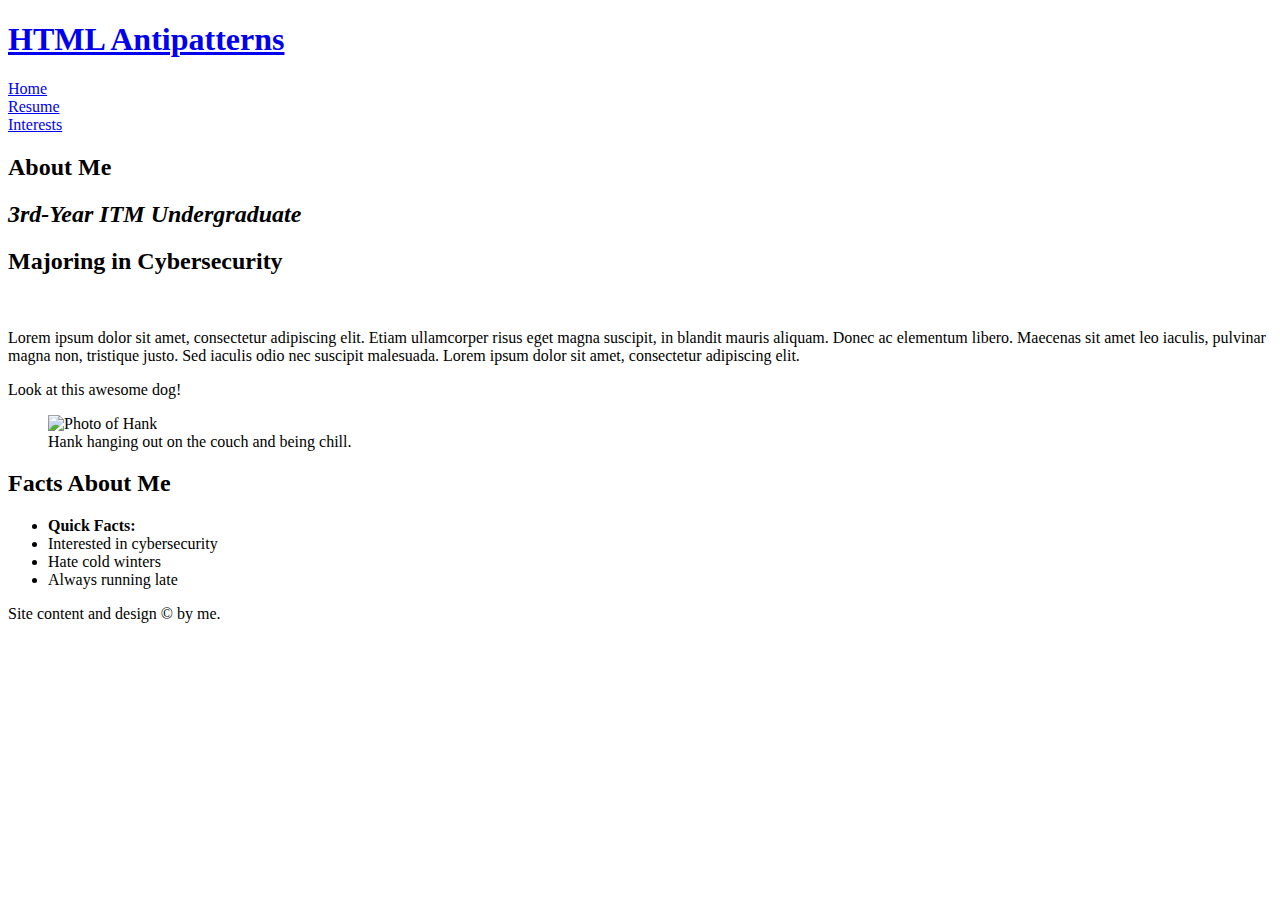
==== pp-02/index.html @ b79b4d4b "fixed navigation and title" ====
<!DOCTYPE html>
<html id="home" lang="en">
<head>
  <!--Hint: avoid decorative punctuation marks in <title> tags -->
  <title>HTML Antipatterns</title>
  <!--Hint: Don't add extra space around `=` signs in attribute-value pairs-->
  <meta charset = "utf-8" />
  <meta name = "viewport" content = "width=device-width,initial-scale=1.0,shrink-to-fit=no" />
  <link rel = "stylesheet" href = "screen.css" />
<body>
<h1><a href="http://example.com/index.html" rel="home">HTML Antipatterns</a></h1>
  <header id="header">
    <nav id="navigation">
      <!--Hint: Match navigation labels with memorable paths/URLs-->
      <li><a href="../">Home</a></li>
      <li><a href="../my-res/">Resume</a></li>
      <li><a href="../randomstuff/">Interests</a></li>
    </nav>
  </header>
  <!--Hint: Watch for duplicate and non-semantic classes and IDs-->
  <main id="home">
    <article id="primary" class="green-background">
      <h2><b>About Me</b></h2>
      <h2><i>3rd-Year ITM Undergraduate</i></h2>
      <h2>Majoring in Cybersecurity</h2><br />
      <!--Hint: Hard-wrap lines of text longer than 80–100 characters-->
      <p>
        Lorem ipsum dolor sit amet, consectetur adipiscing elit. Etiam ullamcorper
        risus eget magna suscipit, in blandit mauris aliquam. Donec ac elementum libero.
        Maecenas sit amet leo iaculis, pulvinar magna non, tristique justo. Sed iaculis
        odio nec suscipit malesuada. Lorem ipsum dolor sit amet, consectetur adipiscing elit.
      </p>
    </article>
    <!--Hint: Watch formatting, spacing, and tag completeness-->
    <article id="my dog"
      <div class="header">Look at this awesome dog!</div>
        <figure>
          <img href="file:///Users/scarlethawk/Desktop/Photo%20Saves/DSC2235.JPEG" alt="Photo of Hank" />
            <figcaption>
              Hank hanging out on the couch and being chill.
            </figcaption>
        </figure>
    </article>
</main>
  <aside id="supporting">
    <h2>Facts About Me</h2>
    <!--Hint: Don't repeat classes on all inner elements that share a common parent-->
    <ul>
        <li class="quick-facts"><b>Quick Facts:</b> </li>
        <li>Interested in cybersecurity</li>
        <li>Hate cold winters</li>
        <li>Always running late</li>
    </ul>
  </aside>
  <footer id="footer">
    Site content and design &copy; by me.
  </footer>
  </body>
</html>
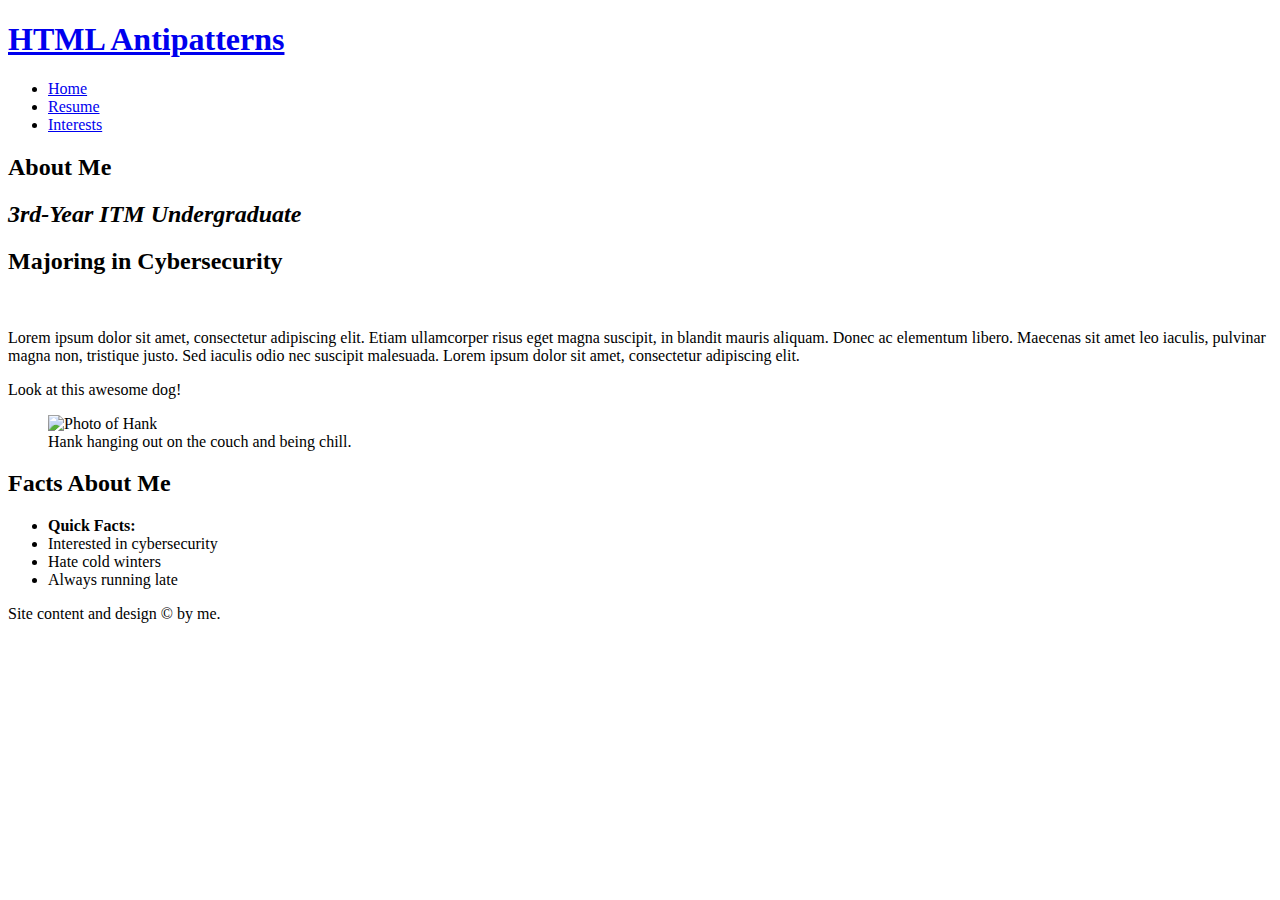
==== commit 9f45cafd: "ended head tag and bodt tag" ====
--- a/pp-02/index.html
+++ b/pp-02/index.html
@@ -7,14 +7,17 @@
   <meta charset = "utf-8" />
   <meta name = "viewport" content = "width=device-width,initial-scale=1.0,shrink-to-fit=no" />
   <link rel = "stylesheet" href = "screen.css" />
+</head>
 <body>
-<h1><a href="http://example.com/index.html" rel="home">HTML Antipatterns</a></h1>
+  <header id="header">
+    <h1><a href="http://example.com/index.html" rel="home">HTML Antipatterns</a></h1>
   <header id="header">
     <nav id="navigation">
-      <!--Hint: Match navigation labels with memorable paths/URLs-->
-      <li><a href="../">Home</a></li>
-      <li><a href="../my-res/">Resume</a></li>
-      <li><a href="../randomstuff/">Interests</a></li>
+      <ul><!--Hint: Match navigation labels with memorable paths/URLs-->
+        <li><a href="../">Home</a></li>
+        <li><a href="../myres/">Resume</a></li>
+        <li><a href="../Interests/">Interests</a></li>
+      </ul>
     </nav>
   </header>
   <!--Hint: Watch for duplicate and non-semantic classes and IDs-->
@@ -41,8 +44,8 @@
             </figcaption>
         </figure>
     </article>
-</main>
-  <aside id="supporting">
+  </main>
+    <aside id="supporting">
     <h2>Facts About Me</h2>
     <!--Hint: Don't repeat classes on all inner elements that share a common parent-->
     <ul>
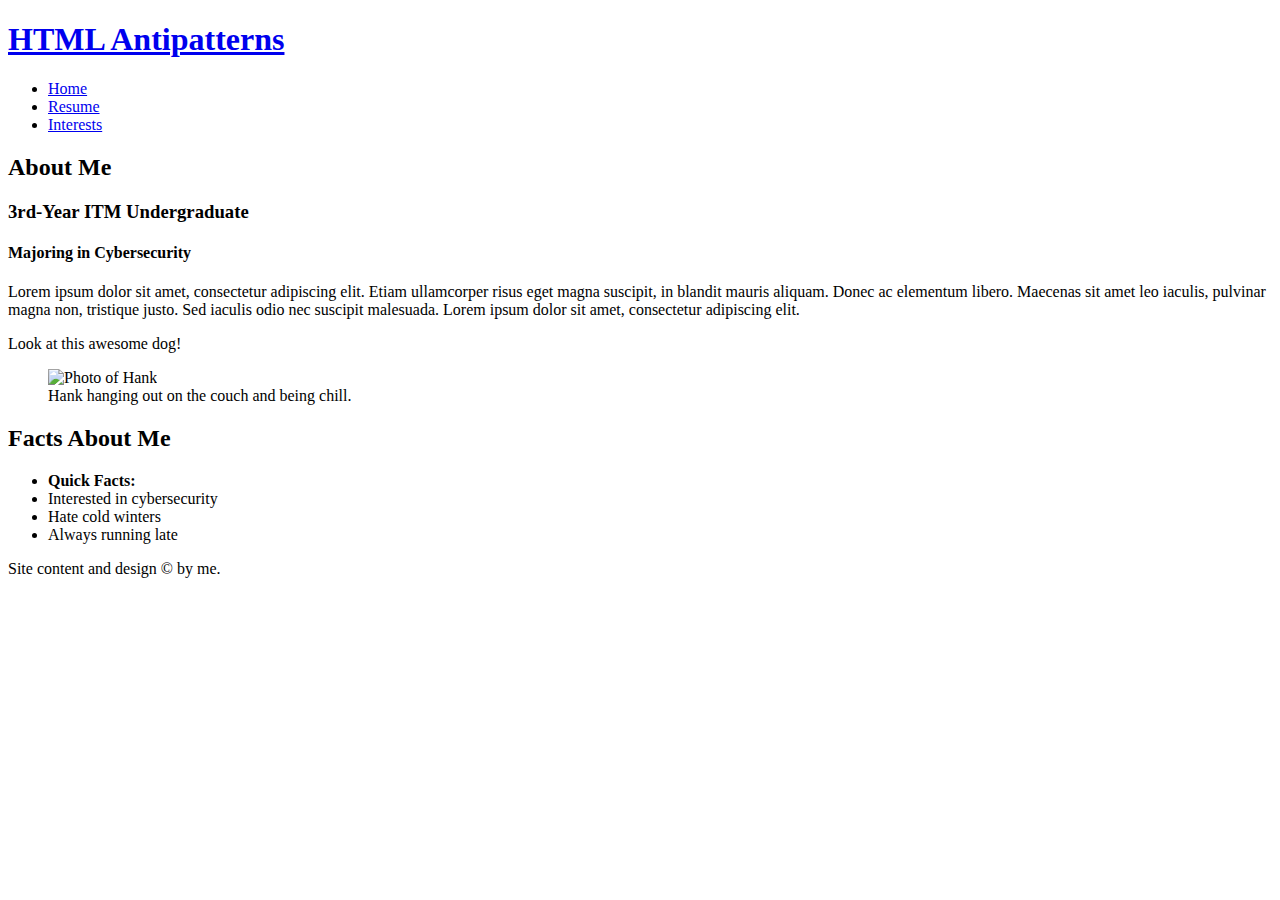
==== commit 4bdb25df: "fixed main tag and header class tag. Fixed aarticle tag had extra background tag" ====
--- a/pp-02/index.html
+++ b/pp-02/index.html
@@ -2,7 +2,7 @@
 <html id="home" lang="en">
 <head>
   <!--Hint: avoid decorative punctuation marks in <title> tags -->
-  <title>HTML Antipatterns</title>
+  <title>HTML Antipatterns: Never Do These Things</title>
   <!--Hint: Don't add extra space around `=` signs in attribute-value pairs-->
   <meta charset = "utf-8" />
   <meta name = "viewport" content = "width=device-width,initial-scale=1.0,shrink-to-fit=no" />
@@ -11,7 +11,6 @@
 <body>
   <header id="header">
     <h1><a href="http://example.com/index.html" rel="home">HTML Antipatterns</a></h1>
-  <header id="header">
     <nav id="navigation">
       <ul><!--Hint: Match navigation labels with memorable paths/URLs-->
         <li><a href="../">Home</a></li>
@@ -21,11 +20,11 @@
     </nav>
   </header>
   <!--Hint: Watch for duplicate and non-semantic classes and IDs-->
-  <main id="home">
-    <article id="primary" class="green-background">
-      <h2><b>About Me</b></h2>
-      <h2><i>3rd-Year ITM Undergraduate</i></h2>
-      <h2>Majoring in Cybersecurity</h2><br />
+  <main>
+    <article id="primary">
+      <h2>About Me</h2>
+      <h3>3rd-Year ITM Undergraduate</h3>
+      <h4>Majoring in Cybersecurity</h4>
       <!--Hint: Hard-wrap lines of text longer than 80–100 characters-->
       <p>
         Lorem ipsum dolor sit amet, consectetur adipiscing elit. Etiam ullamcorper
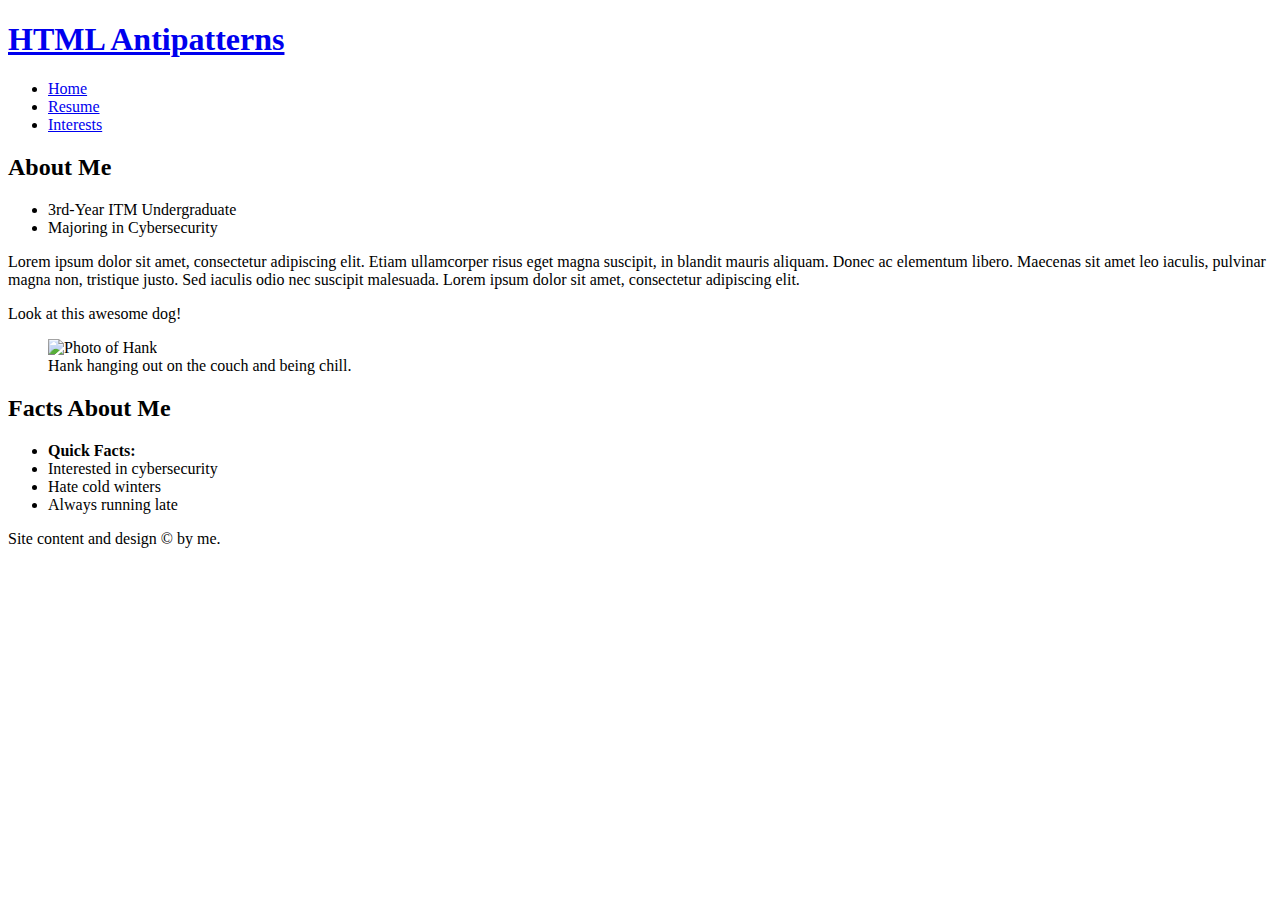
==== commit 677669a9: "made about me into a list because it makes more sense than just multiple headers" ====
--- a/pp-02/index.html
+++ b/pp-02/index.html
@@ -23,8 +23,10 @@
   <main>
     <article id="primary">
       <h2>About Me</h2>
-      <h3>3rd-Year ITM Undergraduate</h3>
-      <h4>Majoring in Cybersecurity</h4>
+      <ul>
+        <li>3rd-Year ITM Undergraduate</li>
+        <li>Majoring in Cybersecurity</li>
+      </ul>
       <!--Hint: Hard-wrap lines of text longer than 80–100 characters-->
       <p>
         Lorem ipsum dolor sit amet, consectetur adipiscing elit. Etiam ullamcorper
@@ -34,7 +36,7 @@
       </p>
     </article>
     <!--Hint: Watch formatting, spacing, and tag completeness-->
-    <article id="my dog"
+    <article id="my-dog"
       <div class="header">Look at this awesome dog!</div>
         <figure>
           <img href="file:///Users/scarlethawk/Desktop/Photo%20Saves/DSC2235.JPEG" alt="Photo of Hank" />
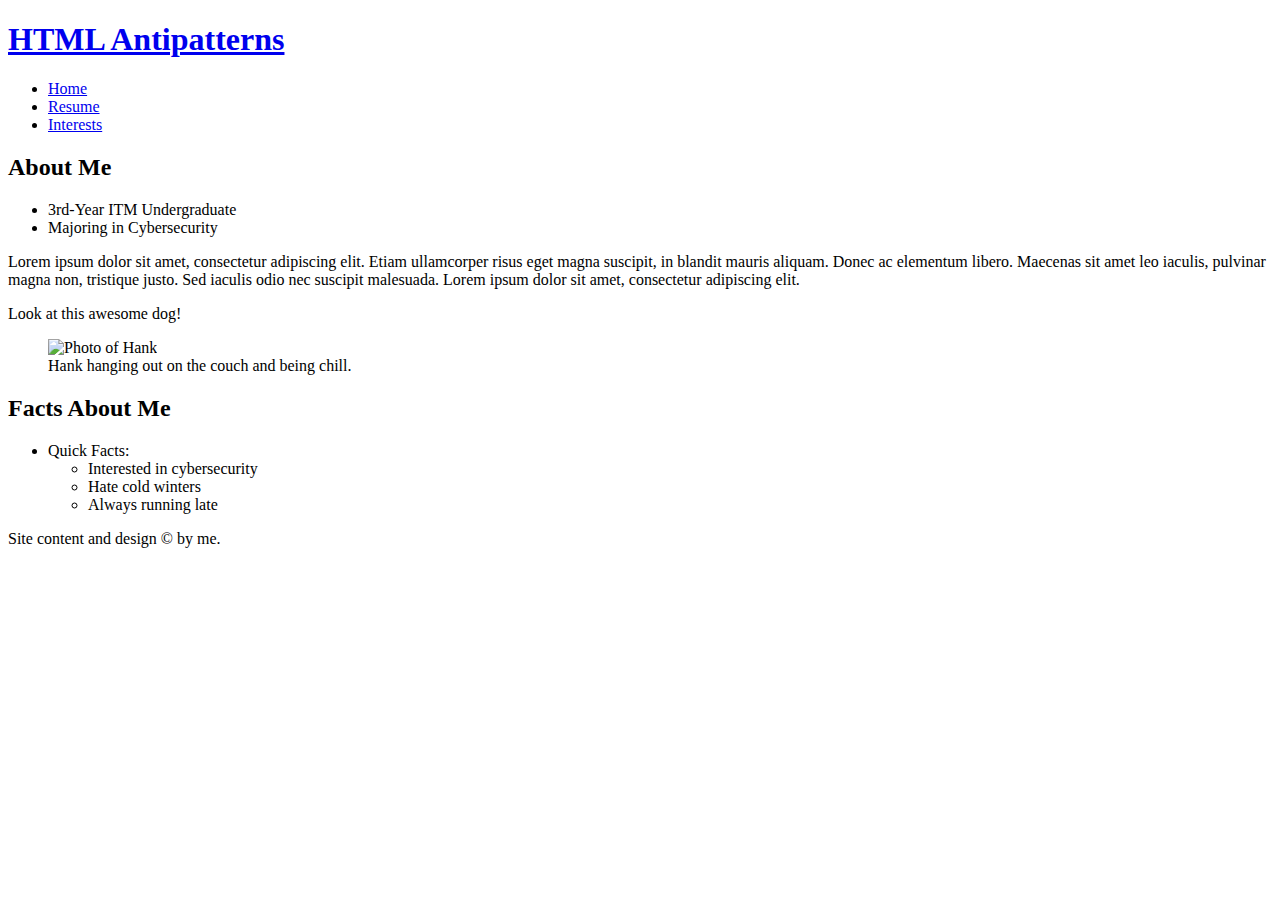
==== commit bea7b550: "fixed quick facts about me list by making it into 2 different lists(nested) and fixed image with src" ====
--- a/pp-02/index.html
+++ b/pp-02/index.html
@@ -37,27 +37,30 @@
     </article>
     <!--Hint: Watch formatting, spacing, and tag completeness-->
     <article id="my-dog"
-      <div class="header">Look at this awesome dog!</div>
+      <h2>Look at this awesome dog!</h2>
         <figure>
-          <img href="file:///Users/scarlethawk/Desktop/Photo%20Saves/DSC2235.JPEG" alt="Photo of Hank" />
+          <img src="file:///Users/scarlethawk/Desktop/Photo%20Saves/DSC2235.JPEG" alt="Photo of Hank" />
             <figcaption>
               Hank hanging out on the couch and being chill.
             </figcaption>
         </figure>
     </article>
   </main>
-    <aside id="supporting">
+  <aside id="supporting">
     <h2>Facts About Me</h2>
     <!--Hint: Don't repeat classes on all inner elements that share a common parent-->
     <ul>
-        <li class="quick-facts"><b>Quick Facts:</b> </li>
-        <li>Interested in cybersecurity</li>
-        <li>Hate cold winters</li>
-        <li>Always running late</li>
+        <li class="quick-facts">Quick Facts:
+          <ul>
+            <li>Interested in cybersecurity</li>
+            <li>Hate cold winters</li>
+            <li>Always running late</li>
+          <ul>
+        </li>
     </ul>
   </aside>
   <footer id="footer">
     Site content and design &copy; by me.
   </footer>
-  </body>
+</body>
 </html>
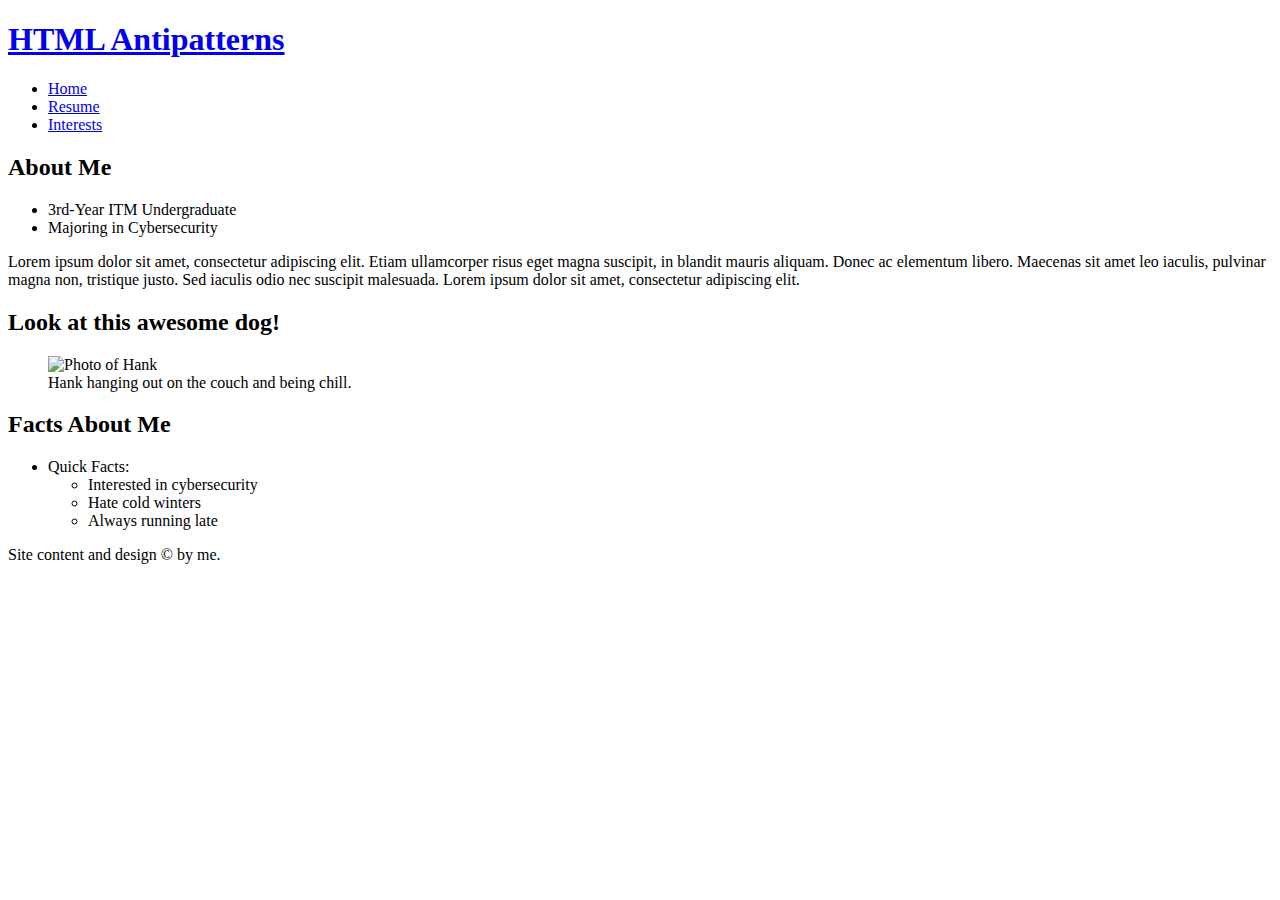
==== commit 0d664d49: "closed a couple of tags that I forgot to close" ====
--- a/pp-02/index.html
+++ b/pp-02/index.html
@@ -36,7 +36,7 @@
       </p>
     </article>
     <!--Hint: Watch formatting, spacing, and tag completeness-->
-    <article id="my-dog"
+    <article id="my-dog">
       <h2>Look at this awesome dog!</h2>
         <figure>
           <img src="file:///Users/scarlethawk/Desktop/Photo%20Saves/DSC2235.JPEG" alt="Photo of Hank" />
@@ -50,12 +50,12 @@
     <h2>Facts About Me</h2>
     <!--Hint: Don't repeat classes on all inner elements that share a common parent-->
     <ul>
-        <li class="quick-facts">Quick Facts:
+        <li class="quick-facts"> Quick Facts:
           <ul>
             <li>Interested in cybersecurity</li>
             <li>Hate cold winters</li>
             <li>Always running late</li>
-          <ul>
+          </ul>
         </li>
     </ul>
   </aside>
